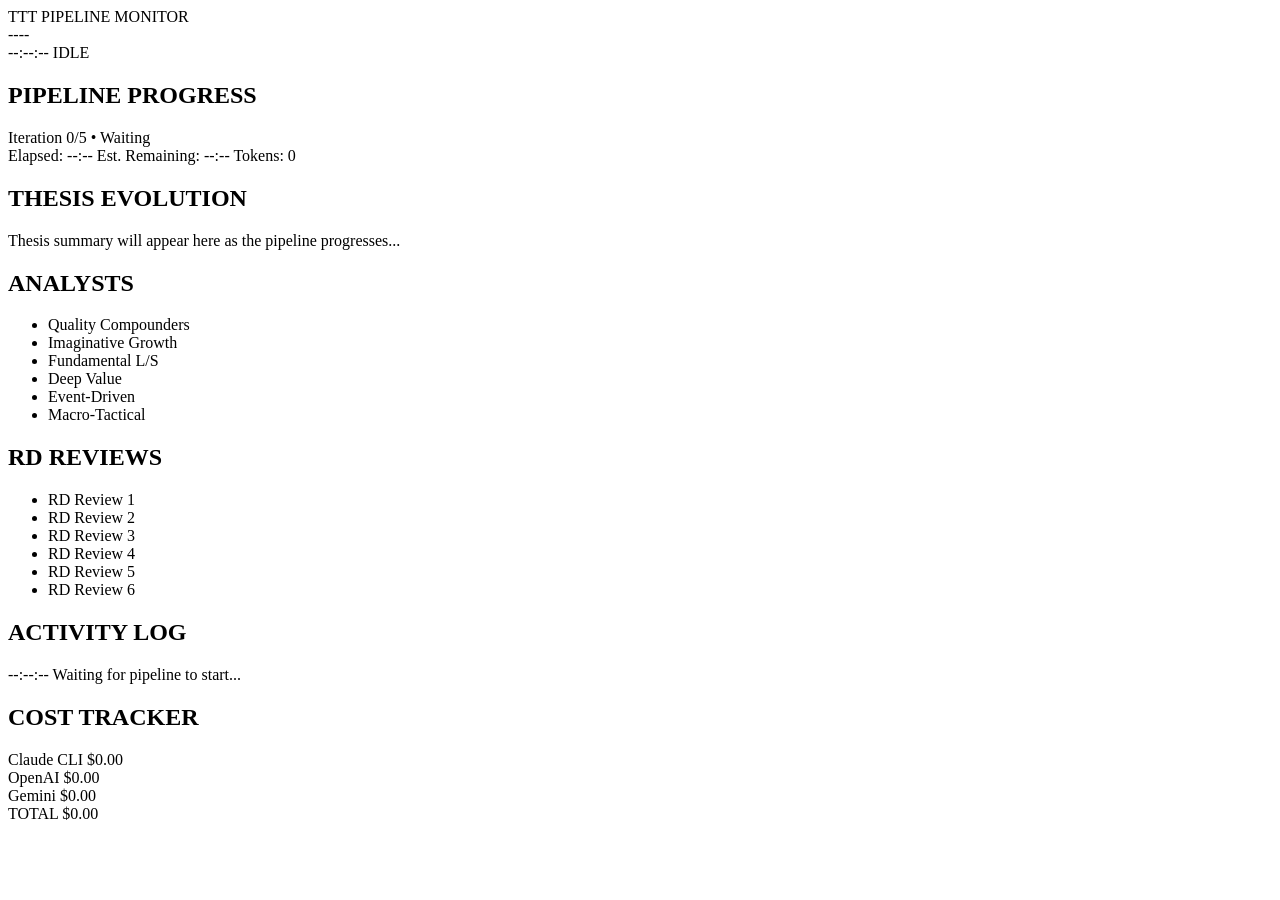
==== 1 - program framework engine/0 - buyside_research_pipeline/dashboard/static/index.html @ 670bd16b "Add dashboard UI, light mode, and CLI provider stubs Major features: - Real-time WebSocket dashboard" ====
<!DOCTYPE html>
<html lang="en">
<head>
    <meta charset="UTF-8">
    <meta name="viewport" content="width=device-width, initial-scale=1.0">
    <title>TTT Pipeline Monitor</title>
    <link rel="preconnect" href="https://fonts.googleapis.com">
    <link rel="preconnect" href="https://fonts.gstatic.com" crossorigin>
    <link href="https://fonts.googleapis.com/css2?family=JetBrains+Mono:wght@400;500;600;700&display=swap" rel="stylesheet">
    <link rel="stylesheet" href="/static/styles.css">
</head>
<body>
    <div class="dashboard">
        <!-- Header -->
        <header class="header">
            <div class="header-left">
                <span class="logo">TTT PIPELINE MONITOR</span>
            </div>
            <div class="header-center">
                <span class="ticker" id="ticker">----</span>
            </div>
            <div class="header-right">
                <span class="timestamp" id="timestamp">--:--:--</span>
                <span class="status-badge" id="status-badge">IDLE</span>
            </div>
        </header>

        <!-- Main Content -->
        <main class="main-content">
            <!-- Pipeline Progress -->
            <section class="panel progress-panel">
                <h2 class="panel-title">PIPELINE PROGRESS</h2>
                <div class="progress-container">
                    <div class="progress-bar">
                        <div class="progress-fill" id="progress-fill"></div>
                    </div>
                    <div class="progress-label" id="progress-label">
                        Iteration 0/5 &bull; Waiting
                    </div>
                </div>
                <div class="progress-stats">
                    <span id="elapsed-time">Elapsed: --:--</span>
                    <span id="est-remaining">Est. Remaining: --:--</span>
                    <span id="total-tokens">Tokens: 0</span>
                </div>
            </section>

            <!-- Thesis Evolution -->
            <section class="panel thesis-panel">
                <h2 class="panel-title">THESIS EVOLUTION</h2>
                <div class="thesis-content" id="thesis-content">
                    <p class="placeholder">Thesis summary will appear here as the pipeline progresses...</p>
                </div>
            </section>

            <!-- Agent Panels Row -->
            <div class="agent-row">
                <!-- Analysts Panel -->
                <section class="panel agents-panel">
                    <h2 class="panel-title">ANALYSTS</h2>
                    <ul class="agent-list" id="analyst-list">
                        <li class="agent-item" data-id="1">
                            <span class="agent-status pending"></span>
                            <span class="agent-name">Quality Compounders</span>
                        </li>
                        <li class="agent-item" data-id="2">
                            <span class="agent-status pending"></span>
                            <span class="agent-name">Imaginative Growth</span>
                        </li>
                        <li class="agent-item" data-id="3">
                            <span class="agent-status pending"></span>
                            <span class="agent-name">Fundamental L/S</span>
                        </li>
                        <li class="agent-item" data-id="4">
                            <span class="agent-status pending"></span>
                            <span class="agent-name">Deep Value</span>
                        </li>
                        <li class="agent-item" data-id="5">
                            <span class="agent-status pending"></span>
                            <span class="agent-name">Event-Driven</span>
                        </li>
                        <li class="agent-item" data-id="6">
                            <span class="agent-status pending"></span>
                            <span class="agent-name">Macro-Tactical</span>
                        </li>
                    </ul>
                </section>

                <!-- RD Reviews Panel -->
                <section class="panel agents-panel">
                    <h2 class="panel-title">RD REVIEWS</h2>
                    <ul class="agent-list" id="rd-list">
                        <li class="agent-item" data-id="1">
                            <span class="agent-status pending"></span>
                            <span class="agent-name">RD Review 1</span>
                        </li>
                        <li class="agent-item" data-id="2">
                            <span class="agent-status pending"></span>
                            <span class="agent-name">RD Review 2</span>
                        </li>
                        <li class="agent-item" data-id="3">
                            <span class="agent-status pending"></span>
                            <span class="agent-name">RD Review 3</span>
                        </li>
                        <li class="agent-item" data-id="4">
                            <span class="agent-status pending"></span>
                            <span class="agent-name">RD Review 4</span>
                        </li>
                        <li class="agent-item" data-id="5">
                            <span class="agent-status pending"></span>
                            <span class="agent-name">RD Review 5</span>
                        </li>
                        <li class="agent-item" data-id="6">
                            <span class="agent-status pending"></span>
                            <span class="agent-name">RD Review 6</span>
                        </li>
                    </ul>
                </section>
            </div>

            <!-- Activity Log -->
            <section class="panel log-panel">
                <h2 class="panel-title">ACTIVITY LOG</h2>
                <div class="log-container" id="log-container">
                    <div class="log-entry">
                        <span class="log-time">--:--:--</span>
                        <span class="log-message">Waiting for pipeline to start...</span>
                    </div>
                </div>
            </section>

            <!-- Cost Tracker -->
            <section class="panel cost-panel">
                <h2 class="panel-title">COST TRACKER</h2>
                <div class="cost-grid">
                    <div class="cost-item">
                        <span class="cost-label">Claude CLI</span>
                        <span class="cost-value" id="cost-claude">$0.00</span>
                    </div>
                    <div class="cost-item">
                        <span class="cost-label">OpenAI</span>
                        <span class="cost-value" id="cost-openai">$0.00</span>
                    </div>
                    <div class="cost-item">
                        <span class="cost-label">Gemini</span>
                        <span class="cost-value" id="cost-gemini">$0.00</span>
                    </div>
                    <div class="cost-item total">
                        <span class="cost-label">TOTAL</span>
                        <span class="cost-value" id="cost-total">$0.00</span>
                    </div>
                </div>
            </section>

            <!-- Final Reports (hidden until complete) -->
            <section class="panel reports-panel" id="reports-panel" style="display: none;">
                <h2 class="panel-title">📄 FINAL REPORTS</h2>
                <div class="reports-grid">
                    <a href="#" class="report-link" id="report-en" target="_blank">
                        <span class="report-icon">🇺🇸</span>
                        <span class="report-label">English Report</span>
                        <span class="report-format">PDF</span>
                    </a>
                    <a href="#" class="report-link" id="report-cn" target="_blank">
                        <span class="report-icon">🇨🇳</span>
                        <span class="report-label">中文报告</span>
                        <span class="report-format">PDF</span>
                    </a>
                </div>
            </section>
        </main>
    </div>

    <!-- Completion notification sound -->
    <audio id="chime" preload="auto">
        <source src="/static/chime.wav" type="audio/wav">
    </audio>

    <script src="/static/app.js"></script>
</body>
</html>
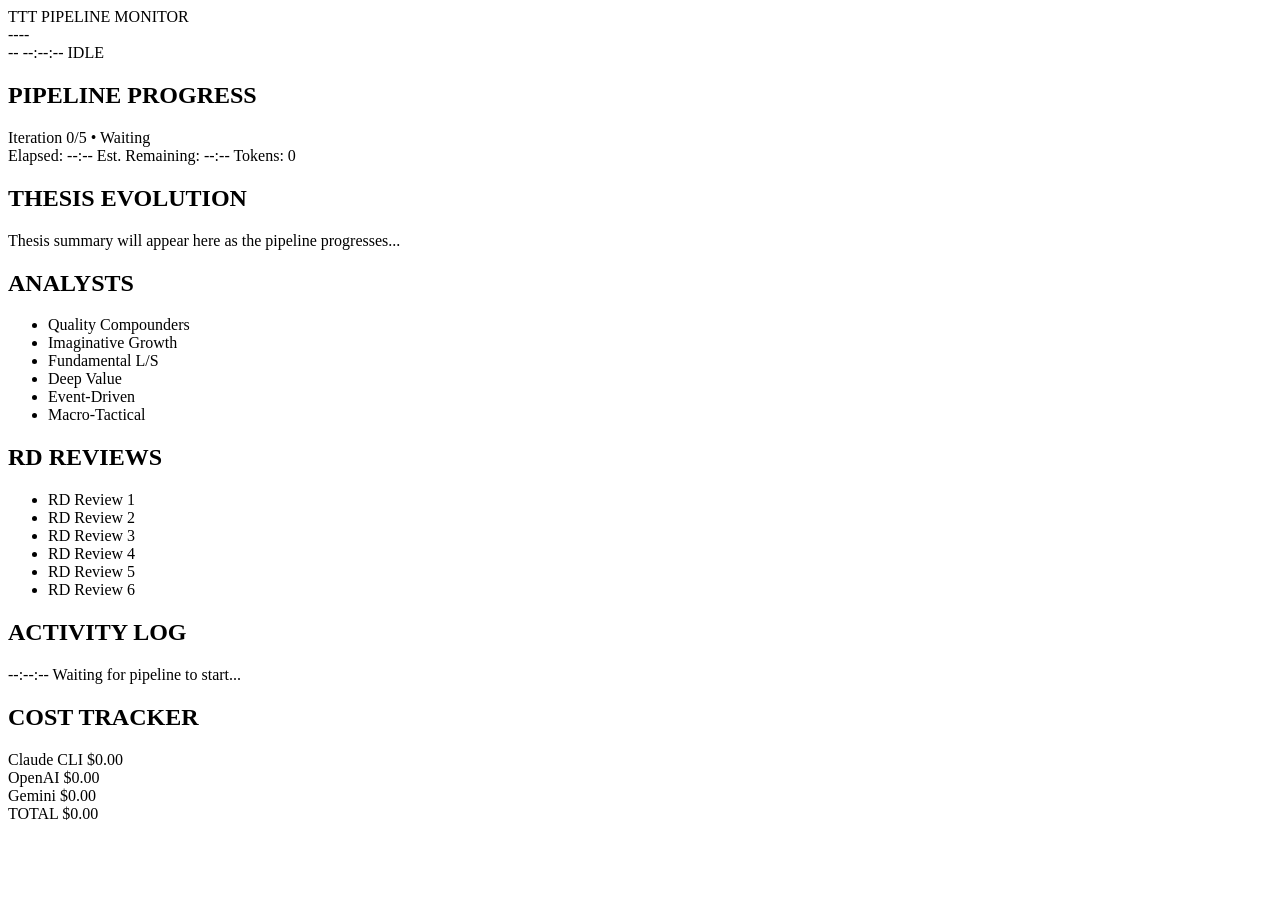
==== commit 0305e8c9: "Enhance pipeline architecture with improved resume capability and Ghost publishing Major improvement" ====
--- a/1 - program framework engine/0 - buyside_research_pipeline/dashboard/static/index.html
+++ b/1 - program framework engine/0 - buyside_research_pipeline/dashboard/static/index.html
@@ -20,6 +20,7 @@
                 <span class="ticker" id="ticker">----</span>
             </div>
             <div class="header-right">
+                <span class="analysis-date" id="analysis-date">--</span>
                 <span class="timestamp" id="timestamp">--:--:--</span>
                 <span class="status-badge" id="status-badge">IDLE</span>
             </div>
